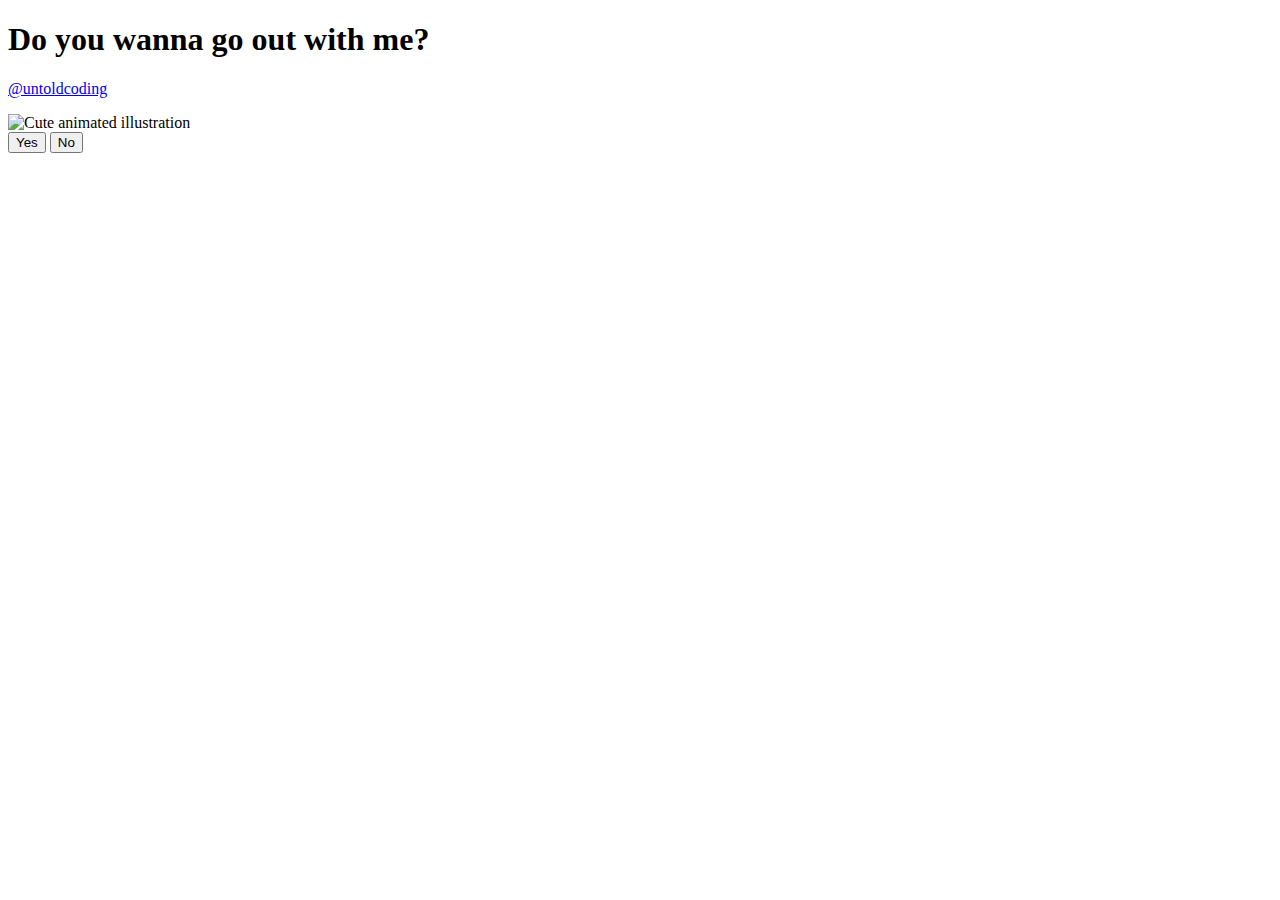
==== index.html @ 99bb38a6 "Create index.html" ====
<!DOCTYPE html>
<html lang="en">
  <head>
    <link rel="stylesheet" href="style.css" />
  </head>
  <body>
    <div class="container">
      <div>
        <h1 class="header_text">Do you wanna go out with me?</h1>
      </div>
      <p>
        <a href="https://www.instagram.com/untoldcoding/">@untoldcoding</a>
      </p>
      <div class="gif_container">
        <img
          src="https://i.postimg.cc/pdNqPxx1/milk-and-mocha-cute.gif"
          alt="Cute animated illustration"
        />
      </div>
      <div class="buttons">
        <button class="btn" id="yesButton" onclick="nextPage()">Yes</button>
        <button
          class="btn"
          id="noButton"
          onmouseover="moveButton()"
          onclick="moveButton()"
        >
          No
        </button>

        <script>
          function nextPage() {
            window.location.href = "yes.html";
          }

          function moveButton() {
            var x =
              Math.random() *
              (window.innerWidth -
                document.getElementById("noButton").offsetWidth);
            var y =
              Math.random() *
              (window.innerHeight -
                document.getElementById("noButton").offsetHeight);
            document.getElementById("noButton").style.left = `${x}px`;
            document.getElementById("noButton").style.top = `${y}px`;
          }
        </script>
      </div>
    </div>
  </body>
</html>
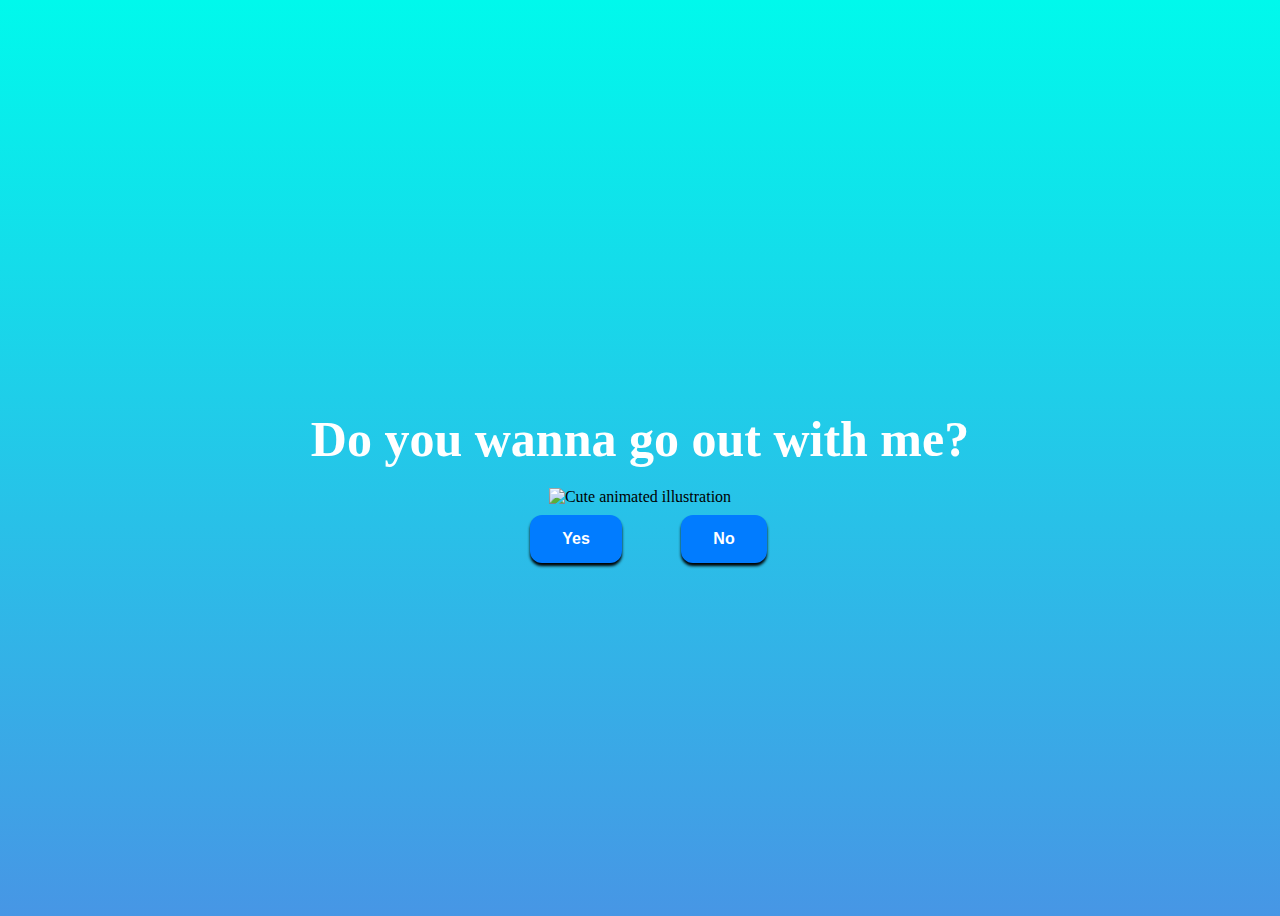
==== commit 0ac89da0: "Update index.html" ====
--- a/index.html
+++ b/index.html
@@ -1,7 +1,7 @@
 <!DOCTYPE html>
 <html lang="en">
   <head>
-    <link rel="stylesheet" href="style.css" />
+    <link rel="stylesheet" href="Style.css" />
   </head>
   <body>
     <div class="container">
@@ -9,7 +9,7 @@
         <h1 class="header_text">Do you wanna go out with me?</h1>
       </div>
       <p>
-        <a href="https://www.instagram.com/untoldcoding/">@untoldcoding</a>
+        <a href="https://www.instagram.com/untoldcoding/"></a>
       </p>
       <div class="gif_container">
         <img
--- a/Style.css
+++ b/Style.css
@@ -0,0 +1,88 @@
+body {
+  display: flex;
+  justify-content: center;
+  align-items: center;
+  height: 100vh;
+
+  background: linear-gradient(rgb(0, 249, 236), rgb(71, 150, 229));
+}
+
+#noButton {
+  position: absolute;
+  margin-left: 150px;
+  transition: 0.5s;
+  margin-top: 30px;
+}
+
+#yesButton {
+  position: absolute;
+  margin-right: 150px;
+  margin-top: 30px;
+}
+
+.header_text {
+  font-family: "Nunito";
+  font-size: 50px;
+  font-weight: bold;
+
+  text-align: center;
+  margin-top: 20px;
+  margin-bottom: 20px;
+  color: #ffffff;
+}
+
+.text {
+  font-family: "Nunito";
+  font-size: 25px;
+  font-weight: bold;
+  color: white;
+  text-align: center;
+  margin-top: 20px;
+  margin-bottom: 0px;
+}
+
+.buttons {
+  display: flex;
+  flex-direction: row;
+  justify-content: center;
+  align-items: center;
+  margin-top: 20px;
+  margin-left: 20px;
+}
+
+.btn {
+  background-color: #017cff;
+  color: white;
+  font-weight: 600;
+  padding: 15px 32px;
+  text-align: center;
+  display: inline-block;
+  font-size: 16px;
+  margin: 4px 2px;
+  cursor: pointer;
+  border: none;
+  border-radius: 12px;
+  transition: background-color 0.3s ease;
+  box-shadow: 0 3px 3px black;
+}
+
+.btn:hover {
+  background-color: #ffffff;
+  color: #017cff;
+}
+
+.gif_container {
+  display: flex;
+  justify-content: center;
+  align-items: center;
+}
+p {
+  color: white;
+  margin-left: 50%;
+}
+p a {
+  color: rgb(255, 255, 255);
+  font-size: 20px;
+  font-weight: 600;
+  opacity: 0.25;
+}
